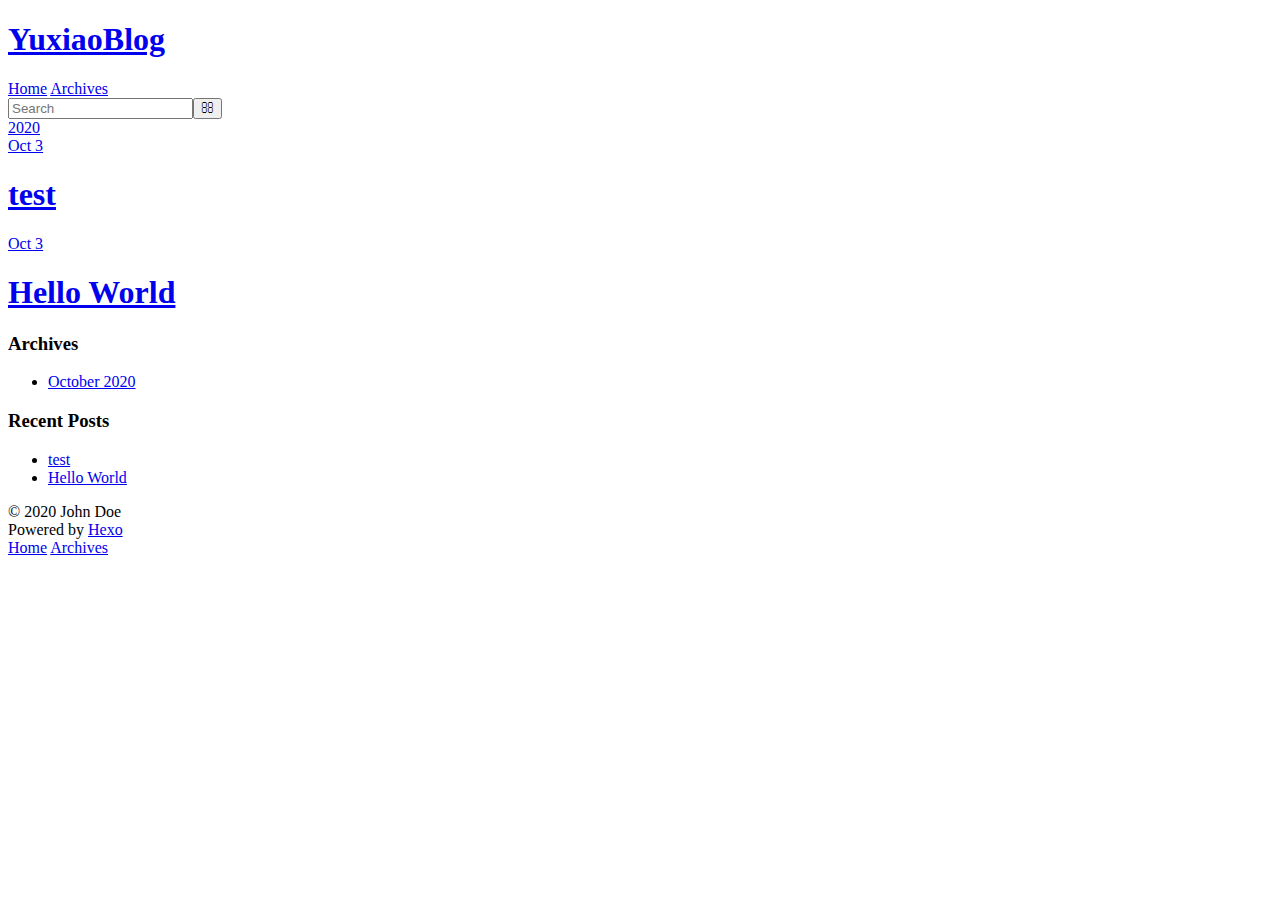
==== archives/index.html @ 67465593 "Site updated: 2020-10-03 17:47:35" ====
<!DOCTYPE html>
<html>
<head>
  <meta charset="utf-8">
  

  
  <title>Archives | YuxiaoBlog</title>
  <meta name="viewport" content="width=device-width, initial-scale=1, maximum-scale=1">
  <meta property="og:type" content="website">
<meta property="og:title" content="YuxiaoBlog">
<meta property="og:url" content="http://example.com/archives/index.html">
<meta property="og:site_name" content="YuxiaoBlog">
<meta property="og:locale" content="en_US">
<meta property="article:author" content="John Doe">
<meta name="twitter:card" content="summary">
  
    <link rel="alternate" href="/atom.xml" title="YuxiaoBlog" type="application/atom+xml">
  
  
    <link rel="icon" href="/favicon.png">
  
  
    <link href="//fonts.googleapis.com/css?family=Source+Code+Pro" rel="stylesheet" type="text/css">
  
  
<link rel="stylesheet" href="/css/style.css">

<meta name="generator" content="Hexo 5.2.0"></head>

<body>
  <div id="container">
    <div id="wrap">
      <header id="header">
  <div id="banner"></div>
  <div id="header-outer" class="outer">
    <div id="header-title" class="inner">
      <h1 id="logo-wrap">
        <a href="/" id="logo">YuxiaoBlog</a>
      </h1>
      
    </div>
    <div id="header-inner" class="inner">
      <nav id="main-nav">
        <a id="main-nav-toggle" class="nav-icon"></a>
        
          <a class="main-nav-link" href="/">Home</a>
        
          <a class="main-nav-link" href="/archives">Archives</a>
        
      </nav>
      <nav id="sub-nav">
        
          <a id="nav-rss-link" class="nav-icon" href="/atom.xml" title="RSS Feed"></a>
        
        <a id="nav-search-btn" class="nav-icon" title="Search"></a>
      </nav>
      <div id="search-form-wrap">
        <form action="//google.com/search" method="get" accept-charset="UTF-8" class="search-form"><input type="search" name="q" class="search-form-input" placeholder="Search"><button type="submit" class="search-form-submit">&#xF002;</button><input type="hidden" name="sitesearch" value="http://example.com"></form>
      </div>
    </div>
  </div>
</header>
      <div class="outer">
        <section id="main">
  
  
    
    
      
      
      <section class="archives-wrap">
        <div class="archive-year-wrap">
          <a href="/archives/2020" class="archive-year">2020</a>
        </div>
        <div class="archives">
    
    <article class="archive-article archive-type-post">
  <div class="archive-article-inner">
    <header class="archive-article-header">
      <a href="/2020/10/03/test/" class="archive-article-date">
  <time datetime="2020-10-03T03:50:41.000Z" itemprop="datePublished">Oct 3</time>
</a>
      
  
    <h1 itemprop="name">
      <a class="archive-article-title" href="/2020/10/03/test/">test</a>
    </h1>
  

    </header>
  </div>
</article>
  
    
    
    <article class="archive-article archive-type-post">
  <div class="archive-article-inner">
    <header class="archive-article-header">
      <a href="/2020/10/03/hello-world/" class="archive-article-date">
  <time datetime="2020-10-03T03:43:58.575Z" itemprop="datePublished">Oct 3</time>
</a>
      
  
    <h1 itemprop="name">
      <a class="archive-article-title" href="/2020/10/03/hello-world/">Hello World</a>
    </h1>
  

    </header>
  </div>
</article>
  
  
    </div></section>
  


</section>
        
          <aside id="sidebar">
  
    

  
    

  
    
  
    
  <div class="widget-wrap">
    <h3 class="widget-title">Archives</h3>
    <div class="widget">
      <ul class="archive-list"><li class="archive-list-item"><a class="archive-list-link" href="/archives/2020/10/">October 2020</a></li></ul>
    </div>
  </div>


  
    
  <div class="widget-wrap">
    <h3 class="widget-title">Recent Posts</h3>
    <div class="widget">
      <ul>
        
          <li>
            <a href="/2020/10/03/test/">test</a>
          </li>
        
          <li>
            <a href="/2020/10/03/hello-world/">Hello World</a>
          </li>
        
      </ul>
    </div>
  </div>

  
</aside>
        
      </div>
      <footer id="footer">
  
  <div class="outer">
    <div id="footer-info" class="inner">
      &copy; 2020 John Doe<br>
      Powered by <a href="http://hexo.io/" target="_blank">Hexo</a>
    </div>
  </div>
</footer>
    </div>
    <nav id="mobile-nav">
  
    <a href="/" class="mobile-nav-link">Home</a>
  
    <a href="/archives" class="mobile-nav-link">Archives</a>
  
</nav>
    

<script src="//ajax.googleapis.com/ajax/libs/jquery/2.0.3/jquery.min.js"></script>


  
<link rel="stylesheet" href="/fancybox/jquery.fancybox.css">

  
<script src="/fancybox/jquery.fancybox.pack.js"></script>




<script src="/js/script.js"></script>




  </div>
</body>
</html>
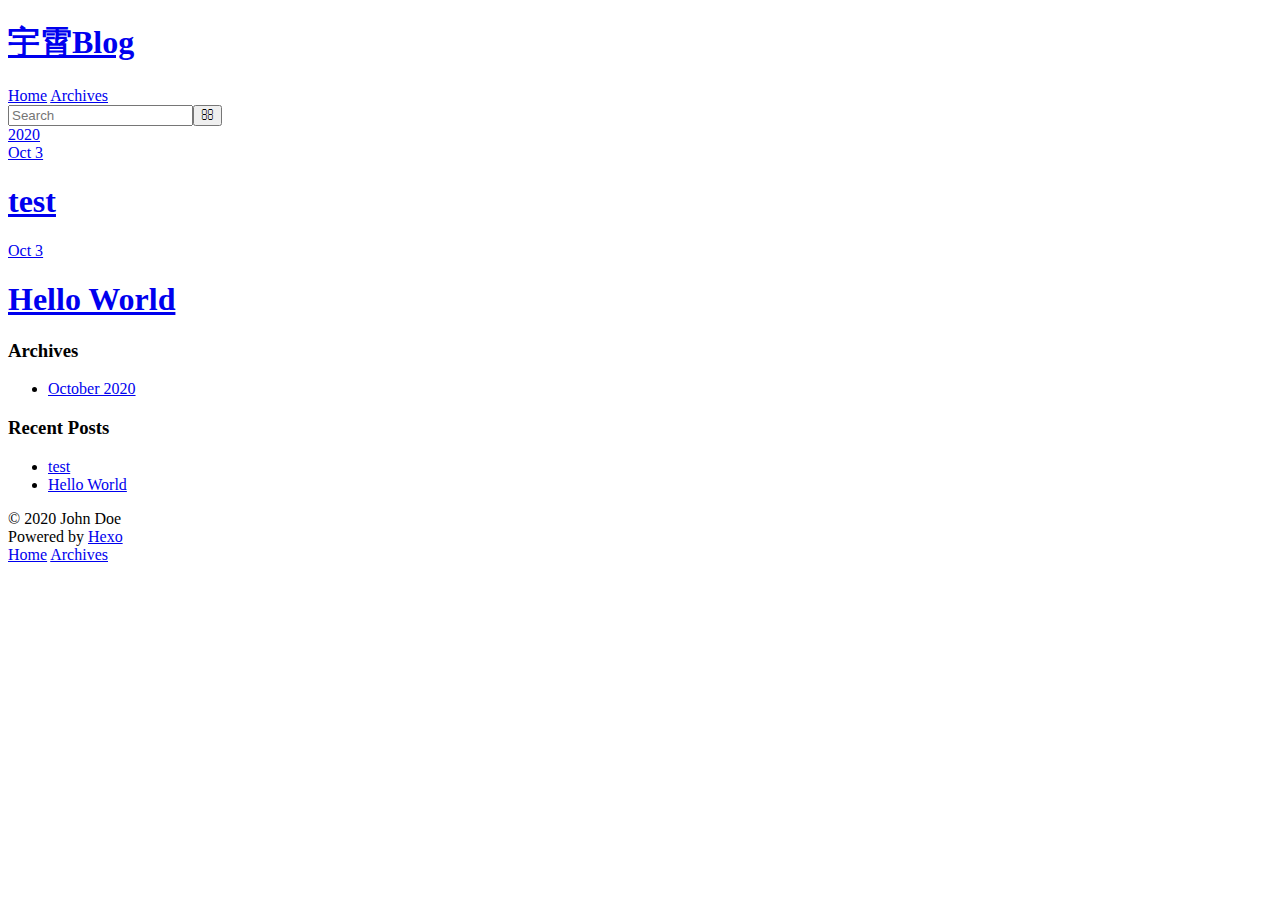
==== commit ca373d49: "Site updated: 2020-10-03 17:51:33" ====
--- a/archives/index.html
+++ b/archives/index.html
@@ -5,17 +5,17 @@
   
 
   
-  <title>Archives | YuxiaoBlog</title>
+  <title>Archives | 宇霄Blog</title>
   <meta name="viewport" content="width=device-width, initial-scale=1, maximum-scale=1">
   <meta property="og:type" content="website">
-<meta property="og:title" content="YuxiaoBlog">
+<meta property="og:title" content="宇霄Blog">
 <meta property="og:url" content="http://example.com/archives/index.html">
-<meta property="og:site_name" content="YuxiaoBlog">
+<meta property="og:site_name" content="宇霄Blog">
 <meta property="og:locale" content="en_US">
 <meta property="article:author" content="John Doe">
 <meta name="twitter:card" content="summary">
   
-    <link rel="alternate" href="/atom.xml" title="YuxiaoBlog" type="application/atom+xml">
+    <link rel="alternate" href="/atom.xml" title="宇霄Blog" type="application/atom+xml">
   
   
     <link rel="icon" href="/favicon.png">
@@ -36,7 +36,7 @@
   <div id="header-outer" class="outer">
     <div id="header-title" class="inner">
       <h1 id="logo-wrap">
-        <a href="/" id="logo">YuxiaoBlog</a>
+        <a href="/" id="logo">宇霄Blog</a>
       </h1>
       
     </div>
